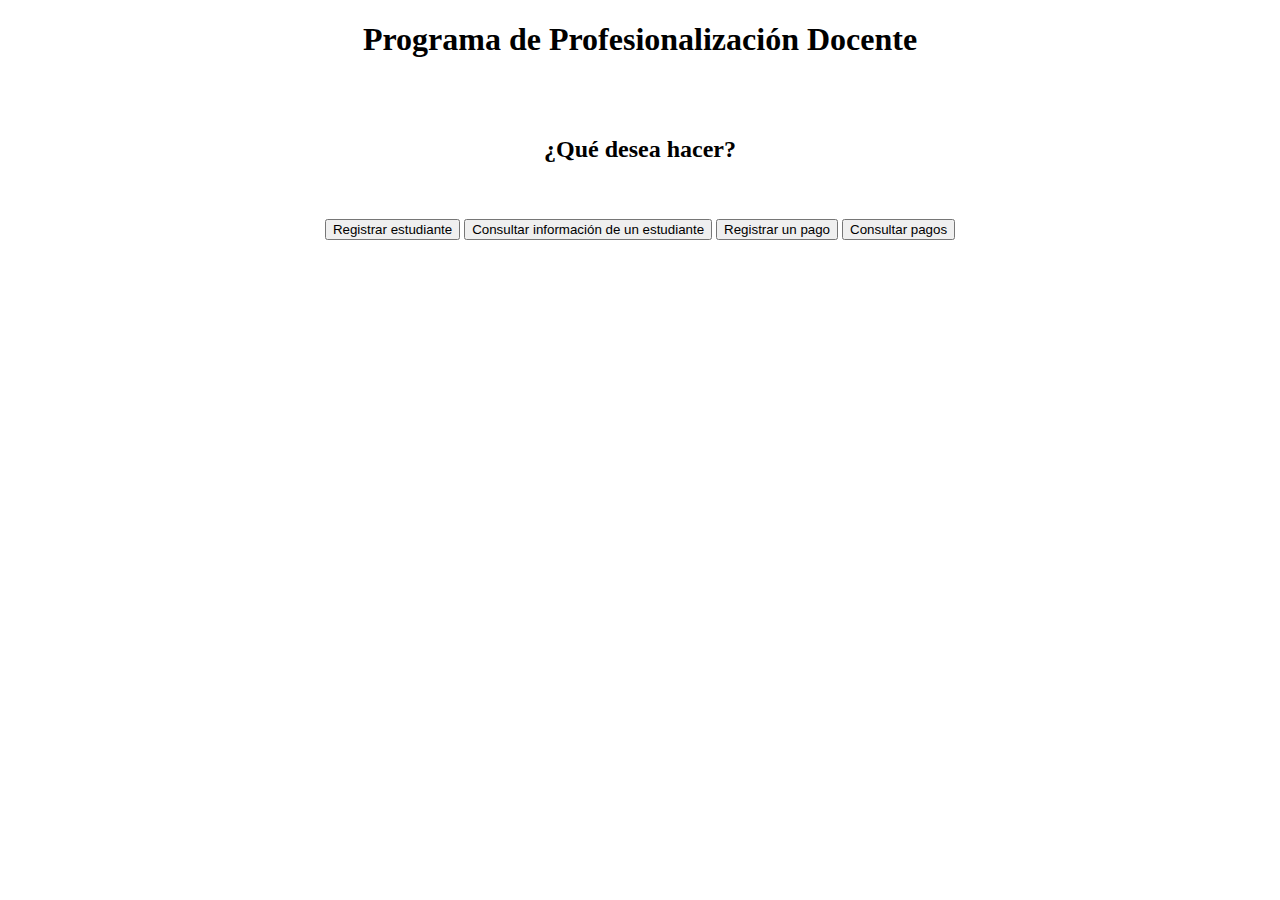
==== index.html @ ea163453 "Add files via upload" ====
<!DOCTYPE html>
<html>
<head>
	
	<meta charset="utf-8">
	<!--<link rel="stylesheet" type="text/css" href="estilopp.css">-->
	<link rel="stylesheet" type="text/css" href="css/bootstrap.min.css">
	<link rel="icon" type="image/jpg" href="logo.jpg">
	<script type="text/javascript" src="js/bootstrap.min.js"></script>
	<script type="text/javascript" src="js/jquery-3.4.1.min.js"></script>
	<title>Programa de Profesionalización Docente</title>
</head>
<body>
	<h1 class="logo" align="center">
		<a href="URL" title="Programa de Profesionalización Docente"></a>
		<span>Programa de Profesionalización Docente</span>
	</h1>
	<br><br>
	<h2 class="subtitulos" align="center">¿Qué desea hacer?</h2>
	<br><br>

	<nav align="center">
	 	
			<button>Registrar estudiante</button>
			<button>Consultar información de un estudiante</button>
			
			<button>Registrar un pago</button>
			<button>Consultar pagos</button>

	</nav>

</body>
</html>
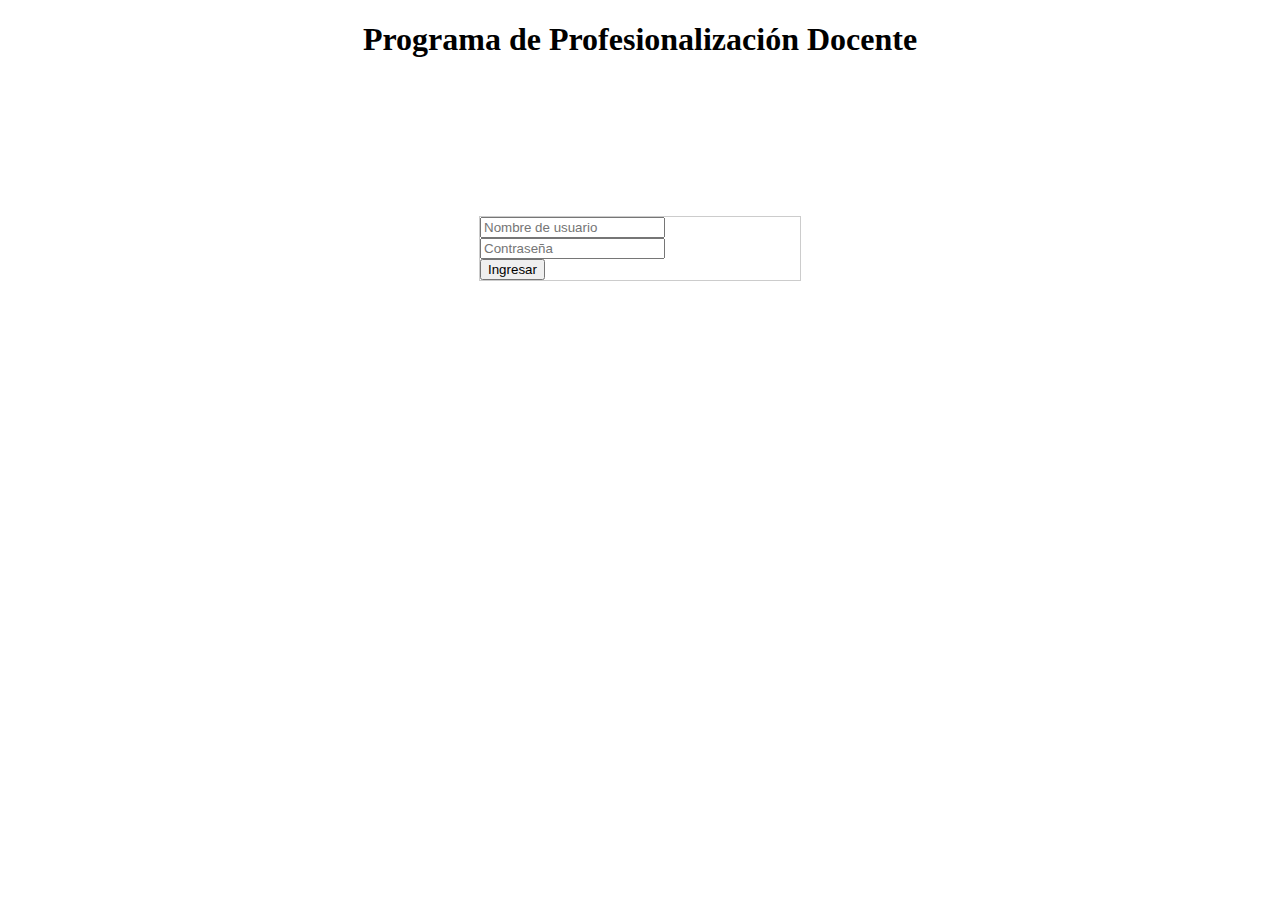
==== commit 605d2021: "Add files via upload" ====
--- a/index.html
+++ b/index.html
@@ -1,33 +1,35 @@
 <!DOCTYPE html>
 <html>
 <head>
-	
 	<meta charset="utf-8">
 	<!--<link rel="stylesheet" type="text/css" href="estilopp.css">-->
 	<link rel="stylesheet" type="text/css" href="css/bootstrap.min.css">
+	<link rel="stylesheet" type="text/css" href="login.css">
 	<link rel="icon" type="image/jpg" href="logo.jpg">
 	<script type="text/javascript" src="js/bootstrap.min.js"></script>
 	<script type="text/javascript" src="js/jquery-3.4.1.min.js"></script>
 	<title>Programa de Profesionalización Docente</title>
 </head>
 <body>
+
 	<h1 class="logo" align="center">
 		<a href="URL" title="Programa de Profesionalización Docente"></a>
 		<span>Programa de Profesionalización Docente</span>
 	</h1>
 	<br><br>
-	<h2 class="subtitulos" align="center">¿Qué desea hacer?</h2>
-	<br><br>
 
-	<nav align="center">
-	 	
-			<button>Registrar estudiante</button>
-			<button>Consultar información de un estudiante</button>
-			
-			<button>Registrar un pago</button>
-			<button>Consultar pagos</button>
+	<div class="login">
+		<form action=“ingresar.php” method=“POST” class="form-check text-center border border-light p-5">
+			<div class="form-group">
+		  		<input type="text" name="nombre_usuario" placeholder="Nombre de usuario" class="form-control">
+		  	</div>
+		  	<div class="form-group">
+		  		<input type="password" name="contraseña" placeholder="Contraseña" class="form-control">
+	  		</div>
 
-	</nav>
+	  		<button type="submit" class="btn btn-info btn-block my-4" name="ingresar">Ingresar</button>
+		</form>
+	</div>	
 
 </body>
 </html>--- a/login.css
+++ b/login.css
@@ -0,0 +1,21 @@
+html{
+	margin: 0px;
+	padding: 0px;
+}
+
+.login{
+
+	
+	border: 1px solid #CCC;
+	margin: 100px auto;
+	width: 320px
+
+
+
+
+}
+
+input[type="submit"]{
+	
+	margin-top: 10px; 	
+}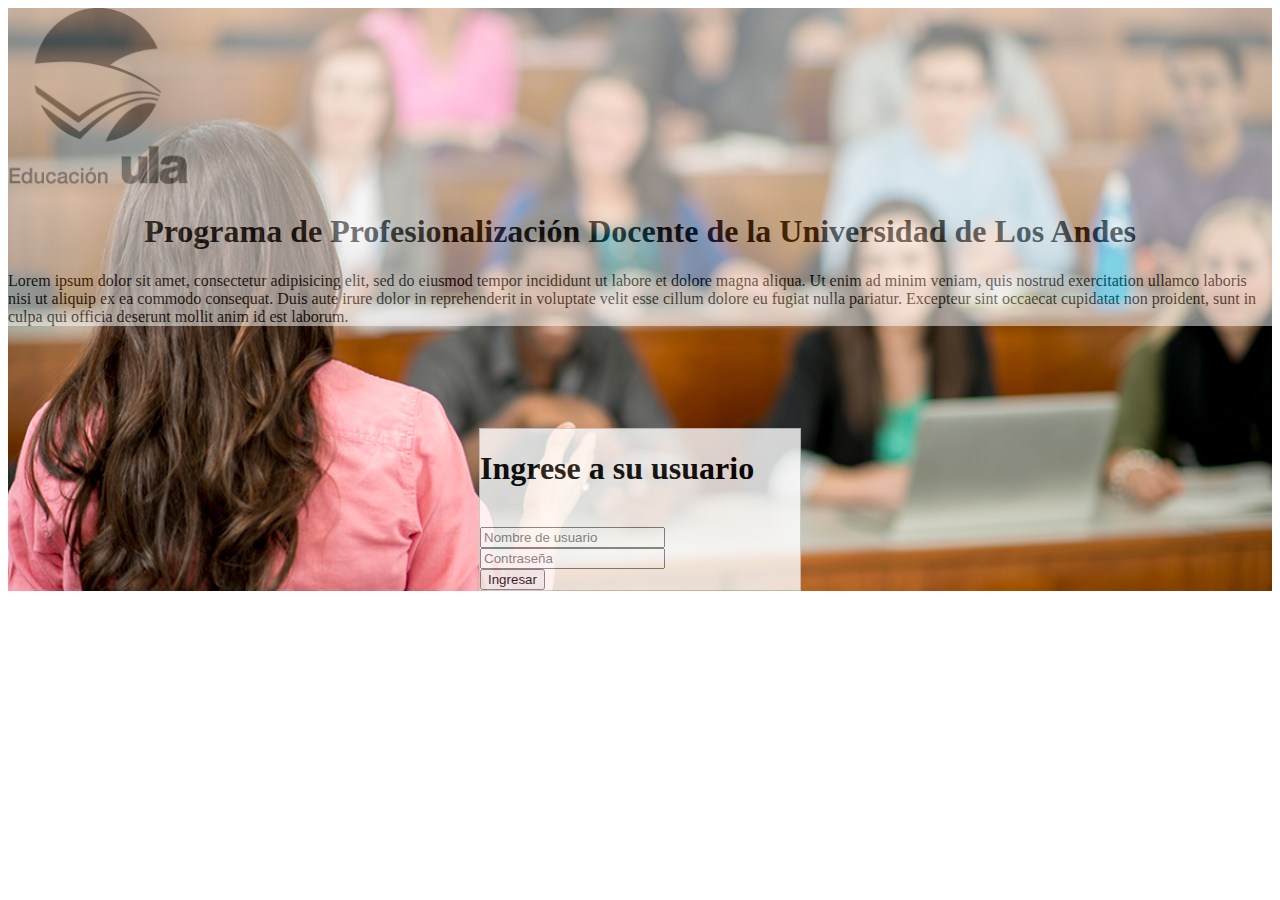
==== commit d817ec62: "Add files via upload" ====
--- a/index.html
+++ b/index.html
@@ -2,7 +2,6 @@
 <html>
 <head>
 	<meta charset="utf-8">
-	<!--<link rel="stylesheet" type="text/css" href="estilopp.css">-->
 	<link rel="stylesheet" type="text/css" href="css/bootstrap.min.css">
 	<link rel="stylesheet" type="text/css" href="login.css">
 	<link rel="icon" type="image/jpg" href="logo.jpg">
@@ -12,24 +11,41 @@
 </head>
 <body>
 
-	<h1 class="logo" align="center">
-		<a href="URL" title="Programa de Profesionalización Docente"></a>
-		<span>Programa de Profesionalización Docente</span>
-	</h1>
-	<br><br>
+	<div class="bg">
+		<header class="container header">
+			<span class="border-left-0">
+				<div class="row">
+					<div class="col-lg-3">
+						<img src="educacionula.png" width="180" height="180" class="logo">
+					</div>
+						<div class="col-lg-9">
+						    <h1 align="center">Programa de Profesionalización Docente de la Universidad de Los Andes</h1> 
+						    <p>Lorem ipsum dolor sit amet, consectetur adipisicing elit, sed do eiusmod
+						    tempor incididunt ut labore et dolore magna aliqua. Ut enim ad minim veniam,
+						    quis nostrud exercitation ullamco laboris nisi ut aliquip ex ea commodo
+						    consequat. Duis aute irure dolor in reprehenderit in voluptate velit esse
+						    cillum dolore eu fugiat nulla pariatur. Excepteur sint occaecat cupidatat non
+						    proident, sunt in culpa qui officia deserunt mollit anim id est laborum.</p> 
+						</div>
+				</div>
+			</span>
+		</header>
 
-	<div class="login">
-		<form action=“ingresar.php” method=“POST” class="form-check text-center border border-light p-5">
-			<div class="form-group">
-		  		<input type="text" name="nombre_usuario" placeholder="Nombre de usuario" class="form-control">
-		  	</div>
-		  	<div class="form-group">
-		  		<input type="password" name="contraseña" placeholder="Contraseña" class="form-control">
-	  		</div>
+		<br><br>
 
-	  		<button type="submit" class="btn btn-info btn-block my-4" name="ingresar">Ingresar</button>
-		</form>
-	</div>	
+		<div class="login rounded">
+			<form action=“ingresar.php” method=“POST” class="form-check text-center border border-light p-5">
+				<h1 class="h3 mb-3 font-weight-normal">Ingrese a su usuario</h1><br>
+				<div class="form-group">
+			  		<input type="text" name="nombre_usuario" placeholder="Nombre de usuario" class="form-control">
+			  	</div>
+			  	<div class="form-group">
+			  		<input type="password" name="contraseña" placeholder="Contraseña" class="form-control">
+		  		</div>
 
+		  		<button type="submit" class="btn btn-info btn-block my-4" name="ingresar">Ingresar</button>
+			</form>
+		</div>	
+	</div>
 </body>
 </html>--- a/login.css
+++ b/login.css
@@ -5,17 +5,36 @@
 
 .login{
 
-	
+	opacity: 0.8;
+	background-color: white;
 	border: 1px solid #CCC;
-	margin: 100px auto;
+	margin: 50px auto;
 	width: 320px
-
-
-
 
 }
 
-input[type="submit"]{
-	
+input[type="submit"]{	
 	margin-top: 10px; 	
+}
+
+.bg {
+  /* The image used */
+  background-image: url("Lecture-Hall.jpg");
+
+  /* Full height */
+  height: 100%;
+
+  /* Center and scale the image nicely */
+  background-position: center;
+  background-repeat: no-repeat;
+  background-size: cover;
+}
+
+.header {
+  width: 100%;
+ 
+  background-color: white;
+  
+  border-width: 5px;
+  opacity: 0.5;
 }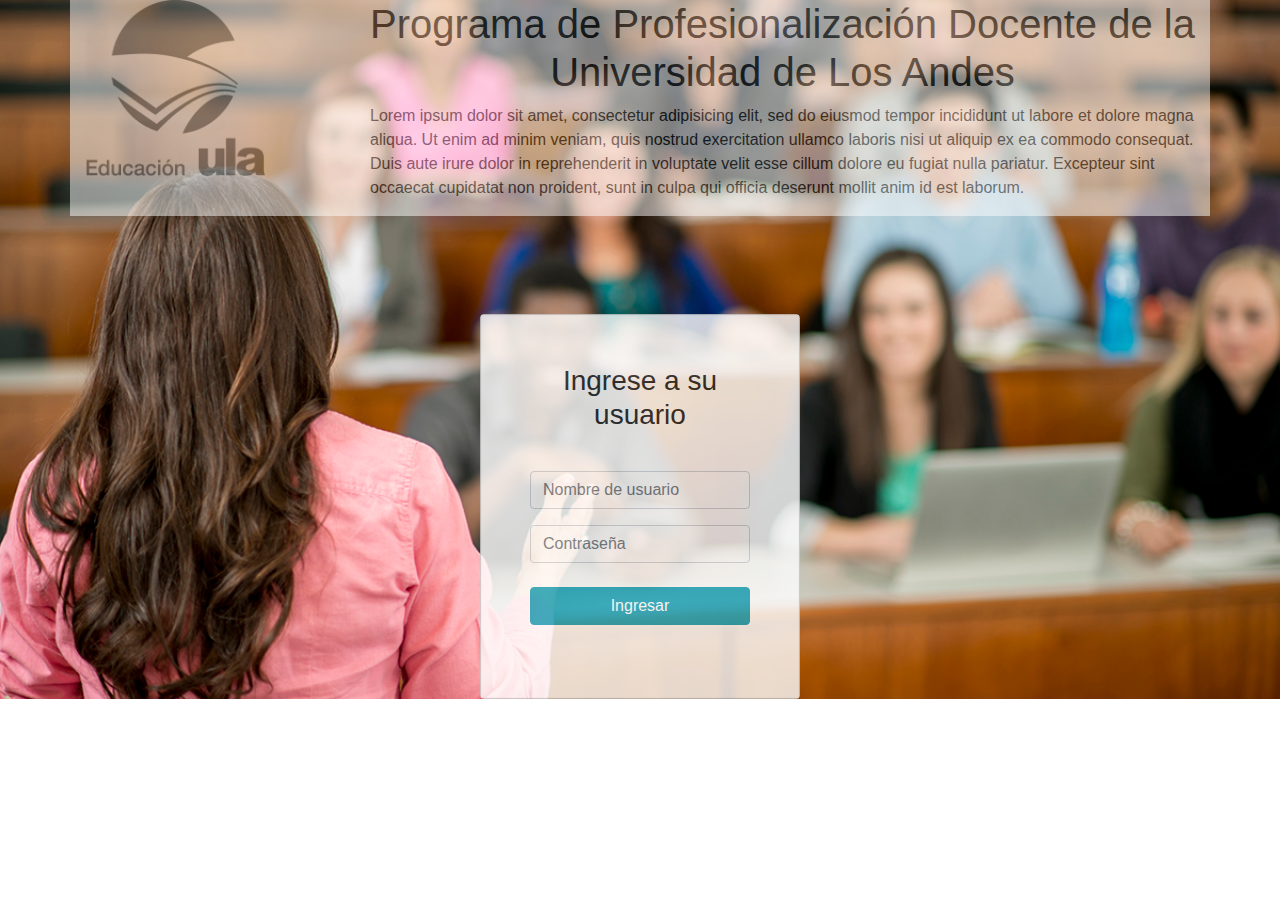
==== commit ebce2e65: "Added JS/CSS requirements + fixed jQuery loading position on pages." ====
--- a/index.html
+++ b/index.html
@@ -1,19 +1,21 @@
 <!DOCTYPE html>
 <html>
+
 <head>
-	<meta charset="utf-8">
-	<link rel="stylesheet" type="text/css" href="css/bootstrap.min.css">
-	<link rel="stylesheet" type="text/css" href="login.css">
-	<link rel="icon" type="image/jpg" href="logo.jpg">
-	<script type="text/javascript" src="js/bootstrap.min.js"></script>
-	<script type="text/javascript" src="js/jquery-3.4.1.min.js"></script>
-	<title>Programa de Profesionalización Docente</title>
+    <meta charset="utf-8">
+    <link rel="stylesheet" type="text/css" href="css/bootstrap.min.css">
+    <link rel="stylesheet" type="text/css" href="login.css">
+    <link rel="icon" type="image/jpg" href="logo.jpg">
+    <script type="text/javascript" src="js/jquery-3.4.1.min.js"></script>
+    <script type="text/javascript" src="js/bootstrap.min.js"></script>
+    <title>Programa de Profesionalización Docente</title>
 </head>
+
 <body>
 
-	<div class="bg">
-		<header class="container header">
-			<span class="border-left-0">
+    <div class="bg">
+        <header class="container header">
+            <span class="border-left-0">
 				<div class="row">
 					<div class="col-lg-3">
 						<img src="educacionula.png" width="180" height="180" class="logo">
@@ -29,23 +31,26 @@
 						</div>
 				</div>
 			</span>
-		</header>
+        </header>
 
-		<br><br>
+        <br>
+        <br>
 
-		<div class="login rounded">
-			<form action=“ingresar.php” method=“POST” class="form-check text-center border border-light p-5">
-				<h1 class="h3 mb-3 font-weight-normal">Ingrese a su usuario</h1><br>
-				<div class="form-group">
-			  		<input type="text" name="nombre_usuario" placeholder="Nombre de usuario" class="form-control">
-			  	</div>
-			  	<div class="form-group">
-			  		<input type="password" name="contraseña" placeholder="Contraseña" class="form-control">
-		  		</div>
+        <div class="login rounded">
+            <form action=“ingresar.php” method=“POST” class="form-check text-center border border-light p-5">
+                <h1 class="h3 mb-3 font-weight-normal">Ingrese a su usuario</h1>
+                <br>
+                <div class="form-group">
+                    <input type="text" name="usuario" placeholder="Nombre de usuario" class="form-control">
+                </div>
+                <div class="form-group">
+                    <input type="password" name="clave" placeholder="Contraseña" class="form-control">
+                </div>
 
-		  		<button type="submit" class="btn btn-info btn-block my-4" name="ingresar">Ingresar</button>
-			</form>
-		</div>	
-	</div>
+                <button type="submit" class="btn btn-info btn-block my-4" name="ingresar">Ingresar</button>
+            </form>
+        </div>
+    </div>
 </body>
+
 </html>